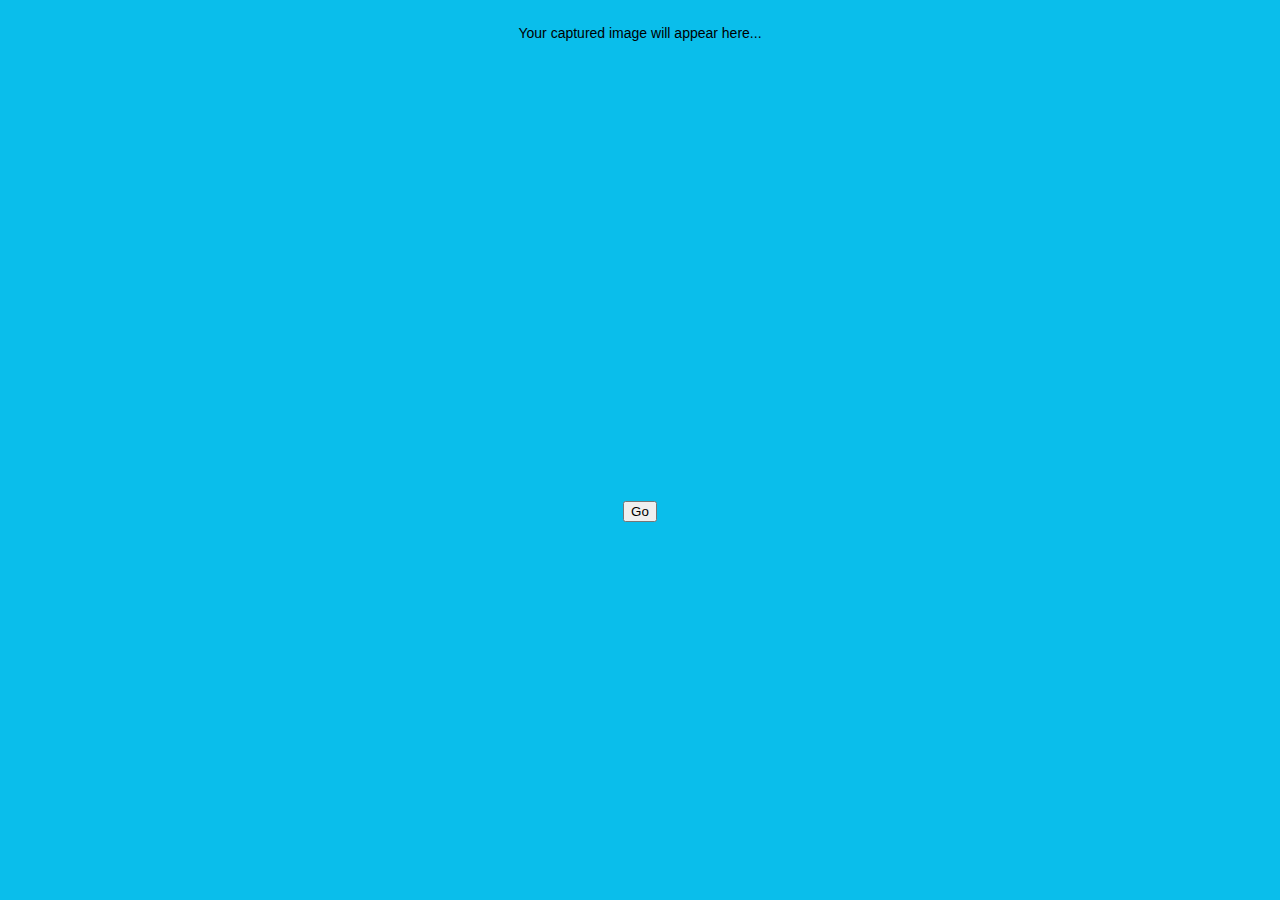
==== php/haj/take_pic.html @ 55994681 "initial commit" ====
<!doctype html>

<html lang="en">
<head>
  <link rel="stylesheet" href="css.css">
	<meta http-equiv="Content-Type" content="text/html; charset=utf-8">
	<title>Take Pic </title>
	
</head>
<body>
<center>
	<div id="results">Your captured image will appear here...</div>
	
	
	
	<div id="my_camera"></div>
	
	<!-- First, include the Webcam.js JavaScript Library -->
	<script type="text/javascript" src="webcam.js"></script>
	
	<!-- Configure a few settings and attach camera -->
	<script language="JavaScript">
		Webcam.set({
			width: 600,
			height: 460,
			image_format: 'jpeg',
			jpeg_quality: 90
		});
		Webcam.attach( '#my_camera' );
	</script>
	
	<!-- A button for taking snaps -->
	<form>
		<input type=button value="Go"  onClick="take_snapshot()">
	</form>
	
	<!-- Code to handle taking the snapshot and displaying it locally -->
	<script language="JavaScript">
		function take_snapshot() {
			// take snapshot and get image data
			Webcam.snap( function(data_uri) {
				// display results in page
				
				document.getElementById('results').innerHTML = 
					'<h2>Processing</h2>';
					
				Webcam.upload( data_uri, 'saveimage.php', function(code, text) {
					document.getElementById('results').innerHTML = 
					'<h2>The Image Is save</h2>' + 
					'<img src="'+text+'"/>';
				} );	
			} );
		}
	</script>
	
</body>
</html>
---- php/haj/css.css ----
body {
  margin: 25px;
  background-color:#0ABEEB;
  font-family: arial, sans-serif;
  font-size: 14px;
}

/* Applies to all <h1>...</h1> elements. */
h1 {
  font-size: 35px;
  font-weight: normal;
  margin-top: 5px;
  color:#fffff;
}

/* Applies to all elements with <... class="someclass"> specified. */

/* Applies to the element with <... id="someid"> specified. 
#someid { color: green; }

body {font-family: Arial, Helvetica, sans-serif;}
form {border: 3px solid #f1f1f1;}

input[type=text], input[type=password] {
    width: 100%;
    padding: 12px 20px;
    margin: 8px 0;
    display: inline-block;
    border: 1px solid #ccc;
    box-sizing: border-box;
}

button {
    background-color: #4CAF50;
    color: white;
    padding: 14px 20px;
    margin: 8px 0;
    border: none;
    cursor: pointer;
    width: 100%;
}

button:hover {
    opacity: 0.8;
}

.cancelbtn {
    width: auto;
    padding: 10px 18px;
    background-color: #f44336;
}

.imgcontainer {
    text-align: center;
    margin: 24px 0 12px 0;
}

img.avatar {
    width: 40%;
    border-radius: 50%;
}

.container {
    padding: 16px;
}

span.psw {
    float: right;
    padding-top: 16px;
}
*/

/* Change styles for span and cancel button on extra small screens 
@media screen and (max-width: 300px) {
    span.psw {
       display: block;
       float: none;
    }
    .cancelbtn {
       width: 100%;
    }
}
*/
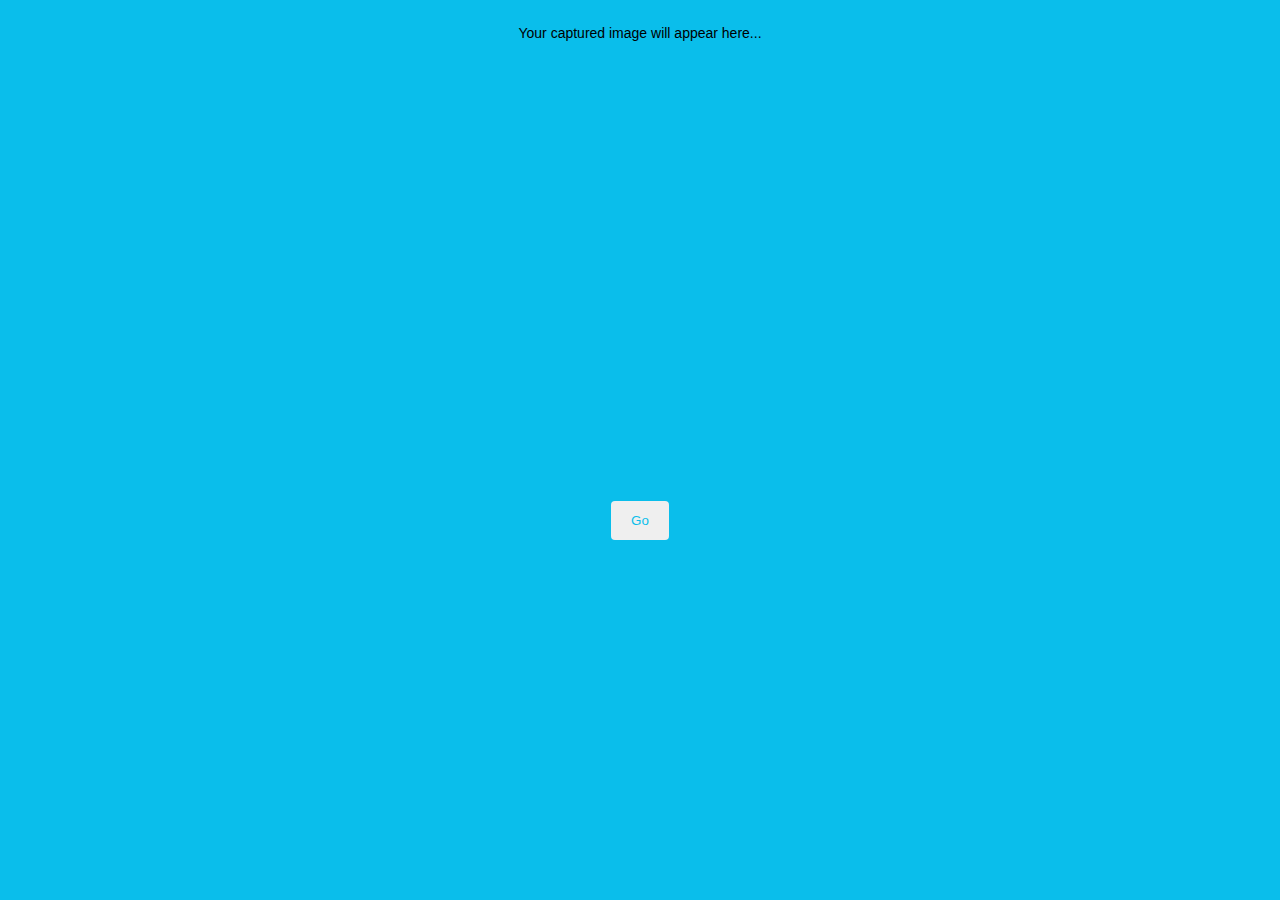
==== commit 8ada1115: "organize folders - add merchant app" ====
--- a/php/haj/take_pic.html
+++ b/php/haj/take_pic.html
@@ -8,6 +8,10 @@
 	
 </head>
 <body>
+
+
+	
+	
 <center>
 	<div id="results">Your captured image will appear here...</div>
 	
@@ -30,7 +34,7 @@
 	</script>
 	
 	<!-- A button for taking snaps -->
-	<form>
+	<form action="saveimage.php">
 		<input type=button value="Go"  onClick="take_snapshot()">
 	</form>
 	
@@ -46,8 +50,8 @@
 					
 				Webcam.upload( data_uri, 'saveimage.php', function(code, text) {
 					document.getElementById('results').innerHTML = 
-					'<h2>The Image Is save</h2>' + 
-					'<img src="'+text+'"/>';
+					'<h2>successfully registered, you may login now</h2>' + 
+					'<img src="'+text+'"/>' + '<META HTTP-EQUIV="Refresh" CONTENT="1;URL=profile.php"> ';
 				} );	
 			} );
 		}
--- a/php/haj/css.css
+++ b/php/haj/css.css
@@ -13,71 +13,16 @@
   color:#fffff;
 }
 
-/* Applies to all elements with <... class="someclass"> specified. */
-
-/* Applies to the element with <... id="someid"> specified. 
-#someid { color: green; }
-
-body {font-family: Arial, Helvetica, sans-serif;}
-form {border: 3px solid #f1f1f1;}
-
-input[type=text], input[type=password] {
-    width: 100%;
+input[type=button] {
+    background-color: #fffff;
+    color: #0ABEEB;
     padding: 12px 20px;
-    margin: 8px 0;
-    display: inline-block;
-    border: 1px solid #ccc;
-    box-sizing: border-box;
+    border: none;
+    border-radius: 4px;
+    cursor: pointer;
+    float: center;
 }
 
-button {
-    background-color: #4CAF50;
-    color: white;
-    padding: 14px 20px;
-    margin: 8px 0;
-    border: none;
-    cursor: pointer;
-    width: 100%;
-}
-
-button:hover {
-    opacity: 0.8;
-}
-
-.cancelbtn {
-    width: auto;
-    padding: 10px 18px;
-    background-color: #f44336;
-}
-
-.imgcontainer {
-    text-align: center;
-    margin: 24px 0 12px 0;
-}
-
-img.avatar {
-    width: 40%;
-    border-radius: 50%;
-}
-
-.container {
-    padding: 16px;
-}
-
-span.psw {
-    float: right;
-    padding-top: 16px;
-}
-*/
-
-/* Change styles for span and cancel button on extra small screens 
-@media screen and (max-width: 300px) {
-    span.psw {
-       display: block;
-       float: none;
-    }
-    .cancelbtn {
-       width: 100%;
-    }
-}
-*/+input[type=button]:hover {
+    background-color: #fffff;
+}